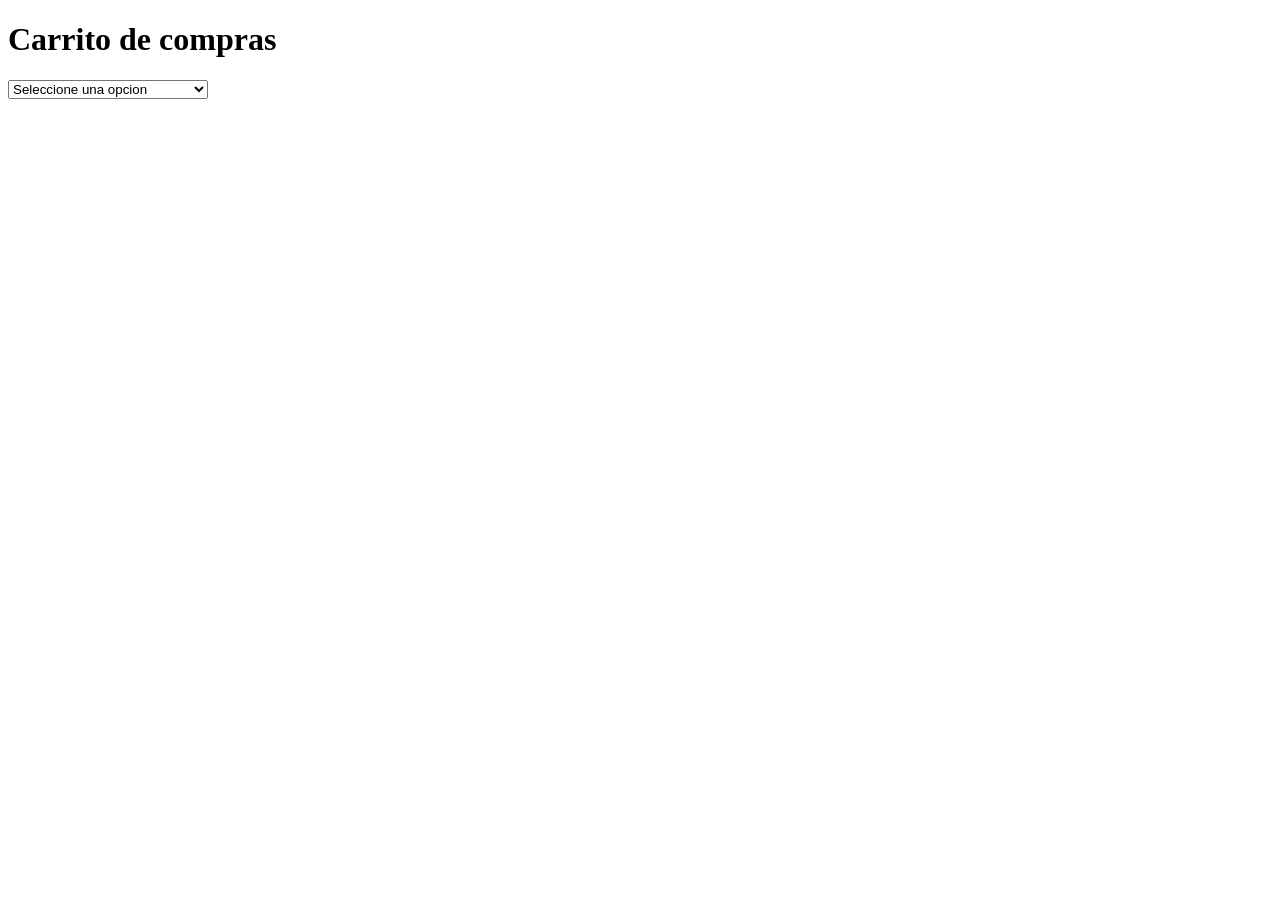
==== tiendajs.html @ fdc96bcb "primer desafío entrega proyecto final" ====
<!DOCTYPE html>
<html lang="en">
<head>
    <meta charset="UTF-8">
    <meta http-equiv="X-UA-Compatible" content="IE=edge">
    <meta name="viewport" content="width=device-width, initial-scale=1.0">
    <title>Tienda Gamersports</title>
</head>
<body>
    <header>
        <h1>Carrito de compras</h1>
    </header>
    <select name="" id="select-productos">
        <option value="">Seleccione una opcion</option>
    </select>
    <main id="container-cards">

    </main>
    <script src="./js/scripts.js"></script>
</body>
</html>
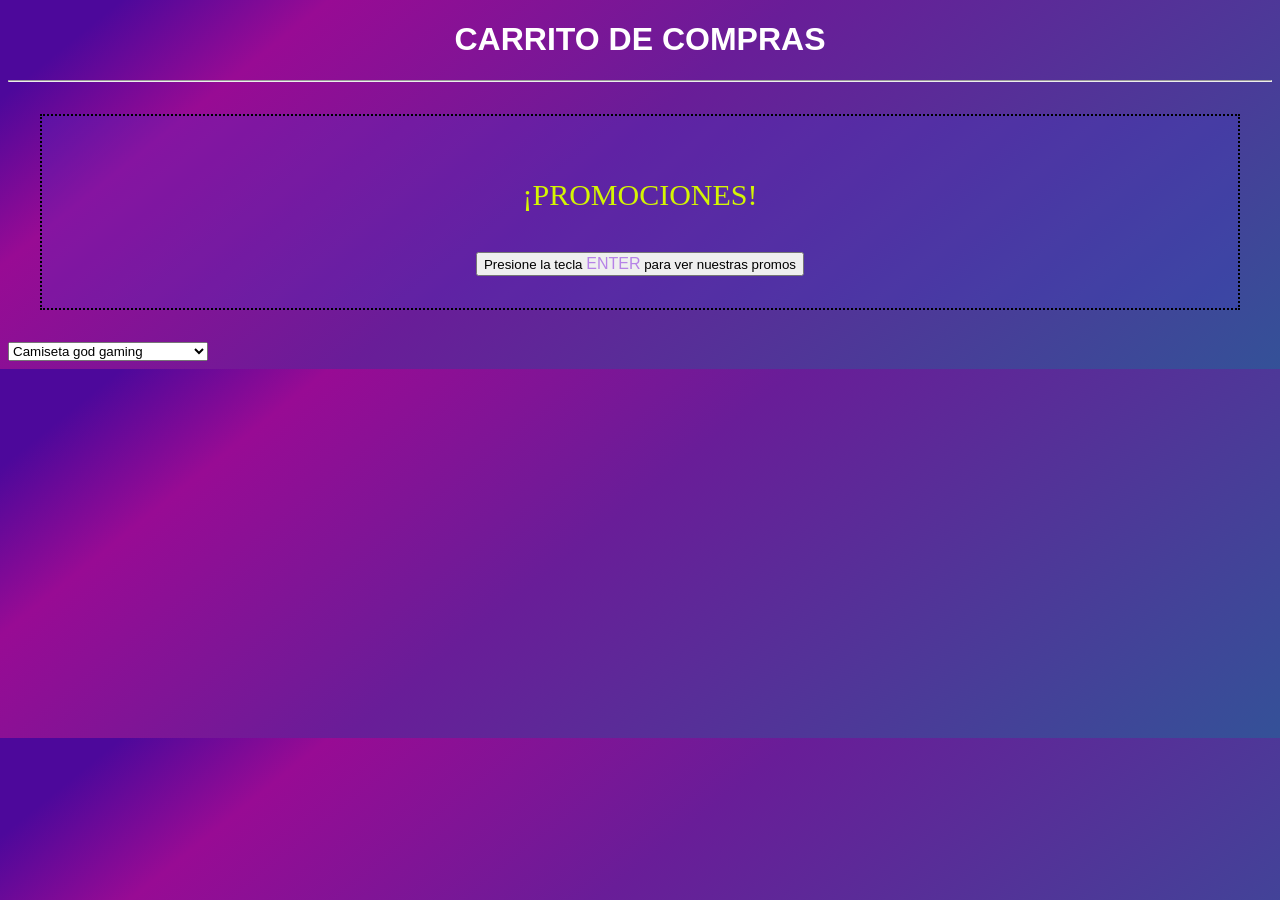
==== commit fa4e8627: "añadiendo promos con evento keypress" ====
--- a/tiendajs.html
+++ b/tiendajs.html
@@ -4,13 +4,30 @@
     <meta charset="UTF-8">
     <meta http-equiv="X-UA-Compatible" content="IE=edge">
     <meta name="viewport" content="width=device-width, initial-scale=1.0">
+    <meta name="keyowrds" content="tienda, remeras, gamer, teclados, auriculares, precio, ofertas">
+    <meta name="description" content="Tienda para gamers amantes de lo competitivo, desde tecnología hasta indumentaria.">
+    <link rel="stylesheet" href="css/estilos.css">
     <title>Tienda Gamersports</title>
 </head>
 <body>
     <header>
-        <h1>Carrito de compras</h1>
+        <h1 class="h1-class">CARRITO DE COMPRAS</h1>
     </header>
-    <select name="" id="select-productos">
+    <hr>
+    <div id="caja">
+        <p>¡PROMOCIONES!</p>
+        <button>Presione la tecla <span class="enter">ENTER</span> para ver nuestras promos</button >
+    </div> 
+    <div class="container-productos">
+        <div class="modal">
+            <button id="close-modal"> X </button>
+            <input type="text" id="nuevo-producto" placeholder="producto">
+            <input type="text" id="nuevo-precio" placeholder="precio">
+            <input type="text" id="nuevo-imagen">
+            <button id="btn-create"></button>
+        </div>
+    </div>
+    <select name="" id="select-productos" class="selection-class">
         <option value="">Seleccione una opcion</option>
     </select>
     <main id="container-cards">
--- a/css/estilos.css
+++ b/css/estilos.css
@@ -0,0 +1,112 @@
+.h1-class{
+    font-family: Arial, Helvetica, sans-serif;
+    display: flex;
+    align-items: center;
+    justify-content: center ;
+    color: white;
+}
+#caja{
+    background-color: rgba(58, 58, 210, 0.192);
+    margin: 2rem;
+    padding: 2rem;
+    color: rgb(212, 245, 3);
+    font-size: 30px;
+    text-align: center;
+    border: 2px solid black;
+    border-style: dotted;
+}
+
+#button{
+    background-color: rgb(36, 36, 34);
+    font-size: 20px;
+    width: 32rem;
+    padding: 0.5rem;
+    color: rgb(216, 235, 53);
+}
+
+.enter{
+    color: rgb(182, 130, 231);
+    font-size: larger;
+}
+.card-style{
+    padding: 2rem;
+    margin:  3rem;
+    width: 20rem;
+    height: 28rem;
+    border-radius: 20px;
+    background-color: rgba(69, 222, 182, 0.155);
+    display: flex;
+    flex-direction: column;
+    align-items: center;
+    border: 2px solid black;
+}
+
+.card-img{
+    width: 100%;
+    border-radius: 15px 15px 0 0;
+    height:  50%;
+}
+
+.card-name{
+    padding: 0.5rem;
+    color: white;
+    font-size: 1.5rem;
+    justify-content: center;
+    align-items: center;
+    background-color: rgba(255, 255, 255, 0.065);
+    border: 2px solid black;
+}
+
+.card-precio{
+    padding: 0.5rem;
+    font-size: 1rem;
+    background-color: rgb(165, 255, 127);
+    border: 3px solid black;
+    border-radius: 100px;
+}
+
+.btn-class{
+    background-color: yellow;
+    color: black;
+    font-size: 1rem;
+}
+
+.modal{
+    width: 20rem;
+    height: 15rem;
+    border: groove black 1px;
+    background-color: rgba(69, 222, 181, 0.088);
+    display: flex;
+    flex-direction: column;
+    align-items: center;
+    justify-content: space-around;
+    position: absolute;
+    z-index: 1;
+    display: none;
+}
+
+#close-modal{
+    width: 2rem;
+    height: 2rem;
+    border-radius: 50%;
+    background-color: crimson;
+    color: wheat;
+    font-size: 1rem;
+    cursor: pointer;
+    position: absolute;
+    top: 1rem;
+    right: 1rem;
+    left:  1rem;
+    bottom: 1rem;
+
+}
+
+body{ 
+    background: linear-gradient(141deg, rgba(77,8,155,1) 7%, rgba(152,11,148,1) 19%, rgba(105,29,152,1) 46%, rgba(52,81,152,1) 100%);
+}
+
+main{
+    display: flex;
+    justify-content: center;
+    flex-wrap: wrap;
+}
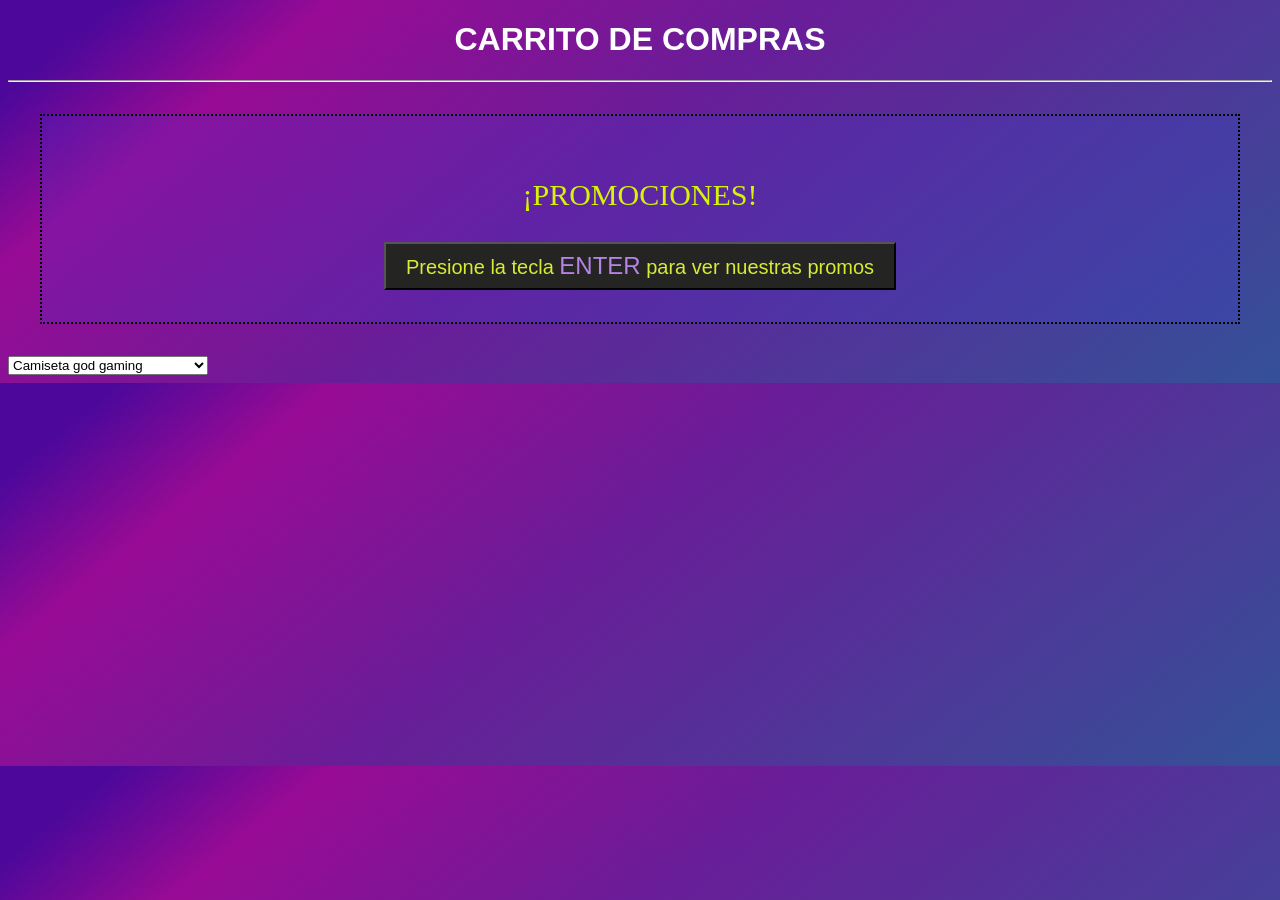
==== commit 5920edd7: "arreglando estilos" ====
--- a/tiendajs.html
+++ b/tiendajs.html
@@ -16,7 +16,7 @@
     <hr>
     <div id="caja">
         <p>¡PROMOCIONES!</p>
-        <button>Presione la tecla <span class="enter">ENTER</span> para ver nuestras promos</button >
+        <button class="button">Presione la tecla <span class="enter">ENTER</span> para ver nuestras promos</button >
     </div> 
     <div class="container-productos">
         <div class="modal">
--- a/css/estilos.css
+++ b/css/estilos.css
@@ -16,7 +16,7 @@
     border-style: dotted;
 }
 
-#button{
+.button{
     background-color: rgb(36, 36, 34);
     font-size: 20px;
     width: 32rem;
